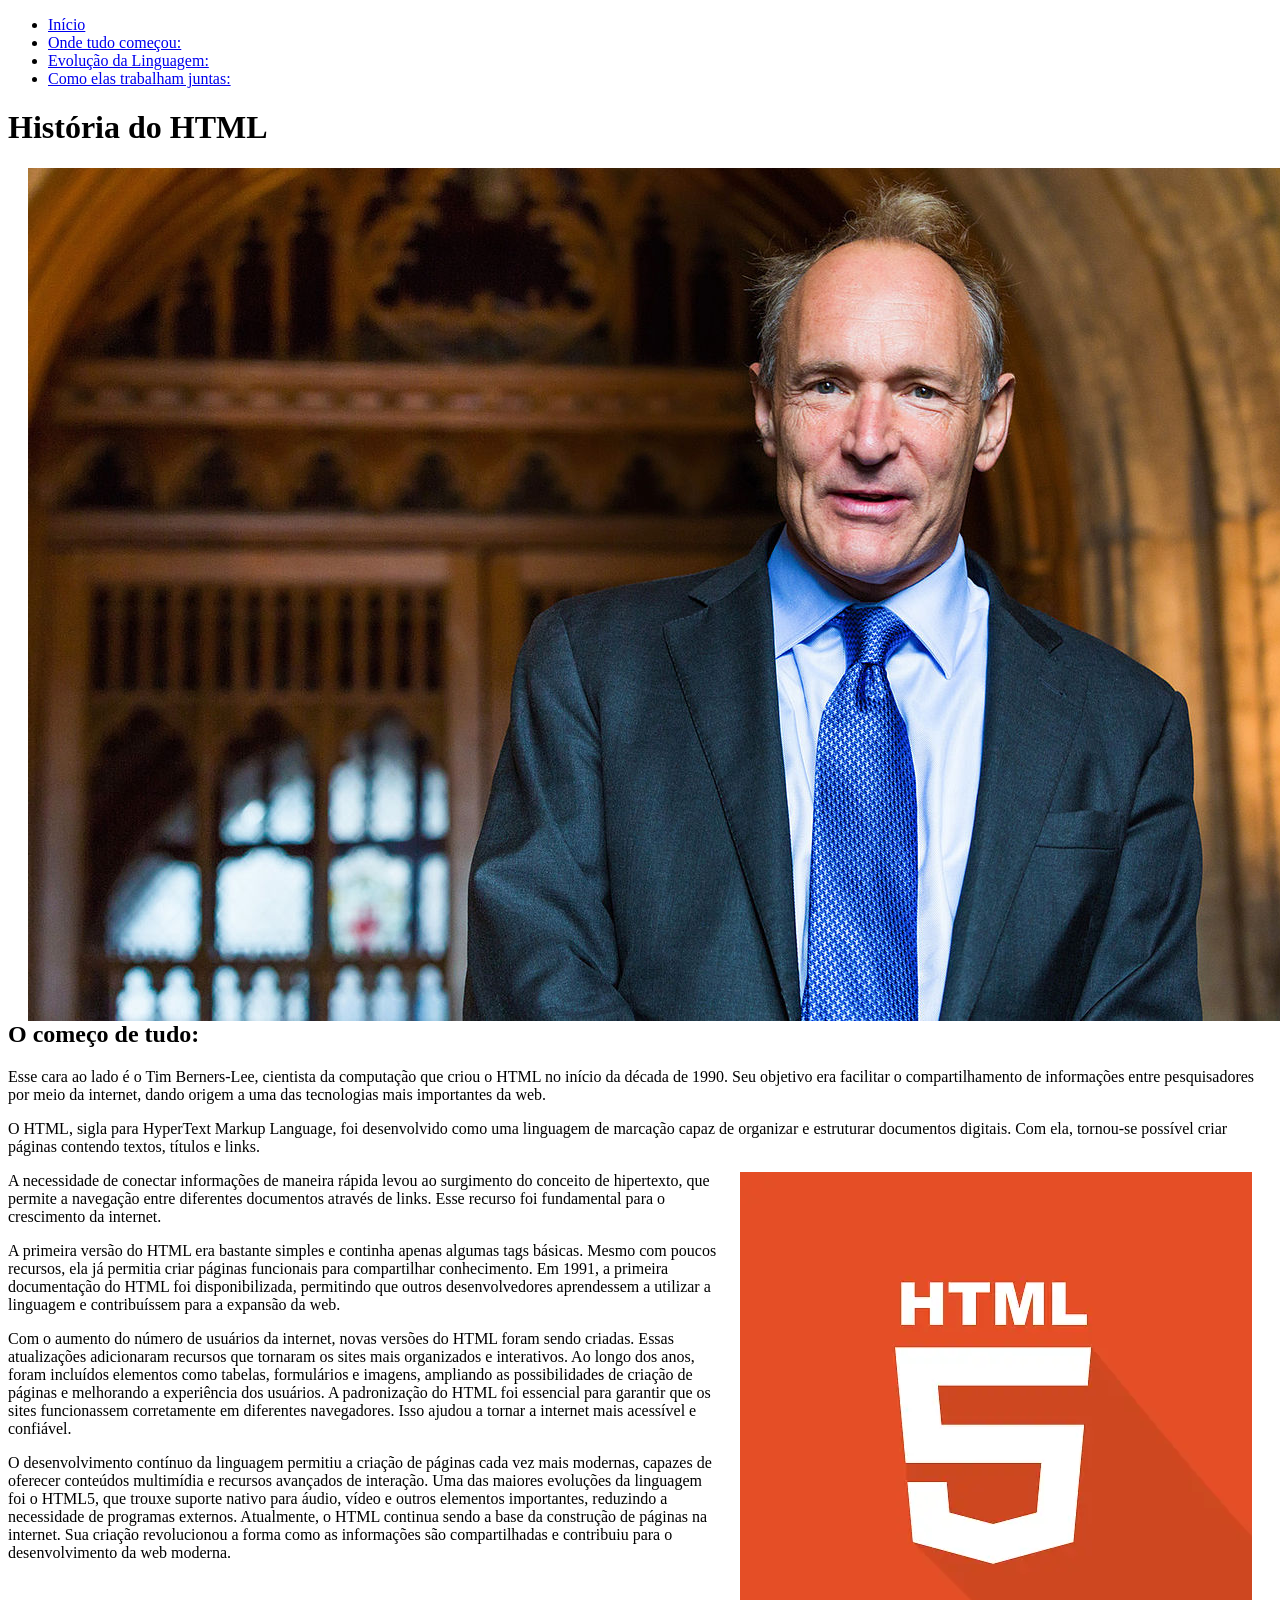
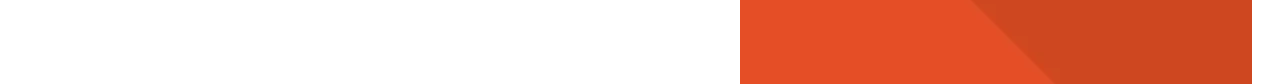
==== pagina1.html @ c9a87801 "Add files via upload" ====
<!doctype html>
<html lang="pt-br">
  <head>
    <meta charset="utf-8" />
    <link rel="stylesheet" href="css/style.css" />
    <title>História do HTML</title>

    <ul align="left">
      <li><a href="index.html">Início</a></li>
      <li><a href="pagina1.html">Onde tudo começou:</a></li>
      <li><a href="pagina2.html">Evolução da Linguagem:</a></li>
      <li><a href="pagina3.html">Como elas trabalham juntas:</a></li>
    </ul>
  </head>
  <body>
    <h1>História do HTML</h1>

    <img src="imagens/Tim_Berners-Lee.jpg" align="left" hspace="20" />

    <h2>O começo de tudo:</h2>

    <p>
      Esse cara ao lado é o Tim Berners-Lee, cientista da computação que criou o
      HTML no início da década de 1990. Seu objetivo era facilitar o
      compartilhamento de informações entre pesquisadores por meio da internet,
      dando origem a uma das tecnologias mais importantes da web.
    </p>

    <p>
      O HTML, sigla para HyperText Markup Language, foi desenvolvido como uma
      linguagem de marcação capaz de organizar e estruturar documentos digitais.
      Com ela, tornou-se possível criar páginas contendo textos, títulos e
      links.
    </p>
    <img src="imagens/imagem-4.jpg" align="right" hspace="20" />
    <p>
      A necessidade de conectar informações de maneira rápida levou ao
      surgimento do conceito de hipertexto, que permite a navegação entre
      diferentes documentos através de links. Esse recurso foi fundamental para
      o crescimento da internet.
    </p>

    <p>
      A primeira versão do HTML era bastante simples e continha apenas algumas
      tags básicas. Mesmo com poucos recursos, ela já permitia criar páginas
      funcionais para compartilhar conhecimento. Em 1991, a primeira
      documentação do HTML foi disponibilizada, permitindo que outros
      desenvolvedores aprendessem a utilizar a linguagem e contribuíssem para a
      expansão da web.
    </p>

    <p>
      Com o aumento do número de usuários da internet, novas versões do HTML
      foram sendo criadas. Essas atualizações adicionaram recursos que tornaram
      os sites mais organizados e interativos. Ao longo dos anos, foram
      incluídos elementos como tabelas, formulários e imagens, ampliando as
      possibilidades de criação de páginas e melhorando a experiência dos
      usuários. A padronização do HTML foi essencial para garantir que os sites
      funcionassem corretamente em diferentes navegadores. Isso ajudou a tornar
      a internet mais acessível e confiável.
    </p>

    <p>
      O desenvolvimento contínuo da linguagem permitiu a criação de páginas cada
      vez mais modernas, capazes de oferecer conteúdos multimídia e recursos
      avançados de interação. Uma das maiores evoluções da linguagem foi o
      HTML5, que trouxe suporte nativo para áudio, vídeo e outros elementos
      importantes, reduzindo a necessidade de programas externos. Atualmente, o
      HTML continua sendo a base da construção de páginas na internet. Sua
      criação revolucionou a forma como as informações são compartilhadas e
      contribuiu para o desenvolvimento da web moderna.
    </p>
  </body>
</html>
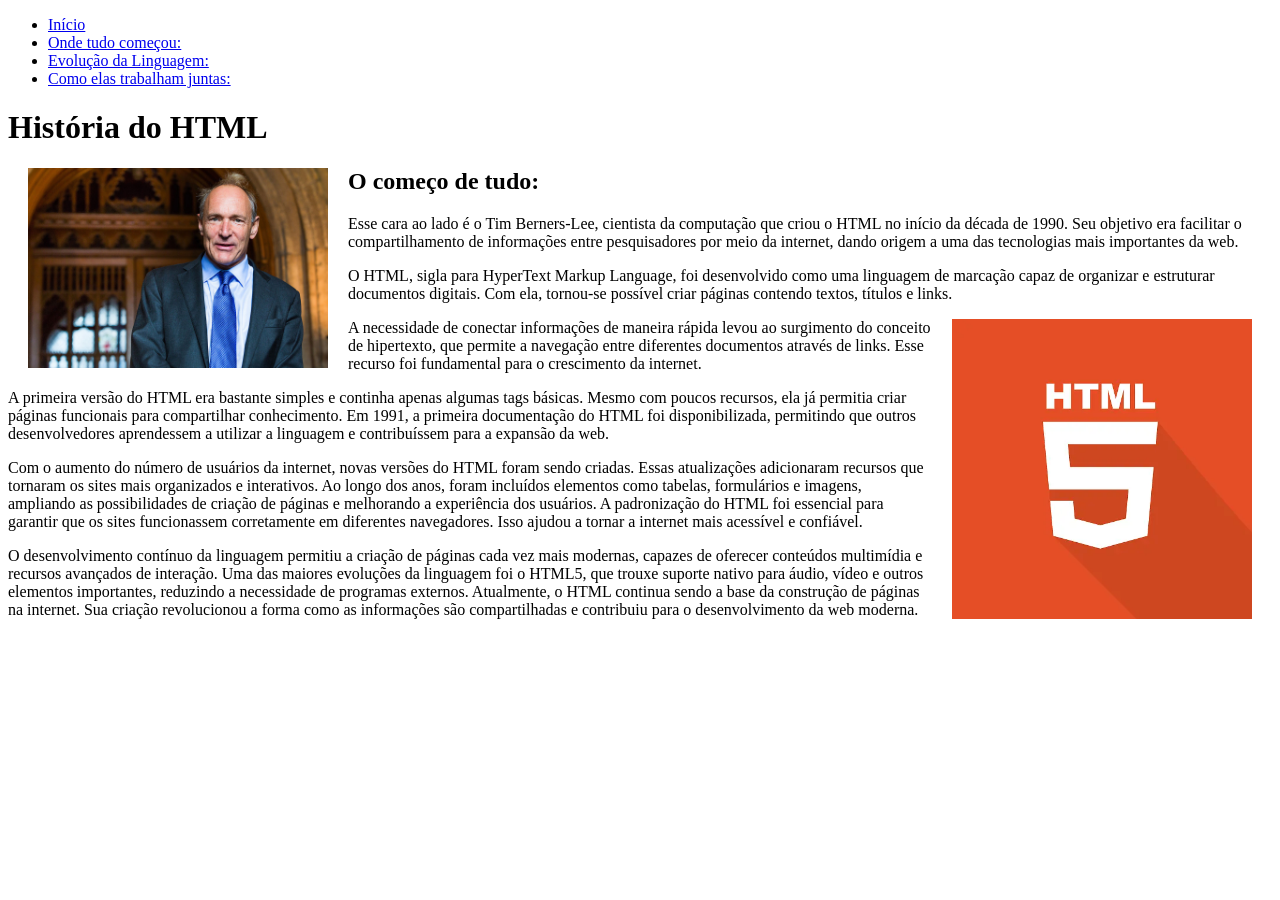
==== commit a5ec70b3: "Update pagina1.html" ====
--- a/pagina1.html
+++ b/pagina1.html
@@ -15,7 +15,7 @@
   <body>
     <h1>História do HTML</h1>
 
-    <img src="imagens/Tim_Berners-Lee.jpg" align="left" hspace="20" />
+    <img src="imagens/Tim_Berners-Lee.jpg" width ="300px" align="left" hspace="20" />
 
     <h2>O começo de tudo:</h2>
 
@@ -32,7 +32,7 @@
       Com ela, tornou-se possível criar páginas contendo textos, títulos e
       links.
     </p>
-    <img src="imagens/imagem-4.jpg" align="right" hspace="20" />
+    <img src="imagens/imagem-4.jpg" width = "300px" align="right" hspace="20" />
     <p>
       A necessidade de conectar informações de maneira rápida levou ao
       surgimento do conceito de hipertexto, que permite a navegação entre
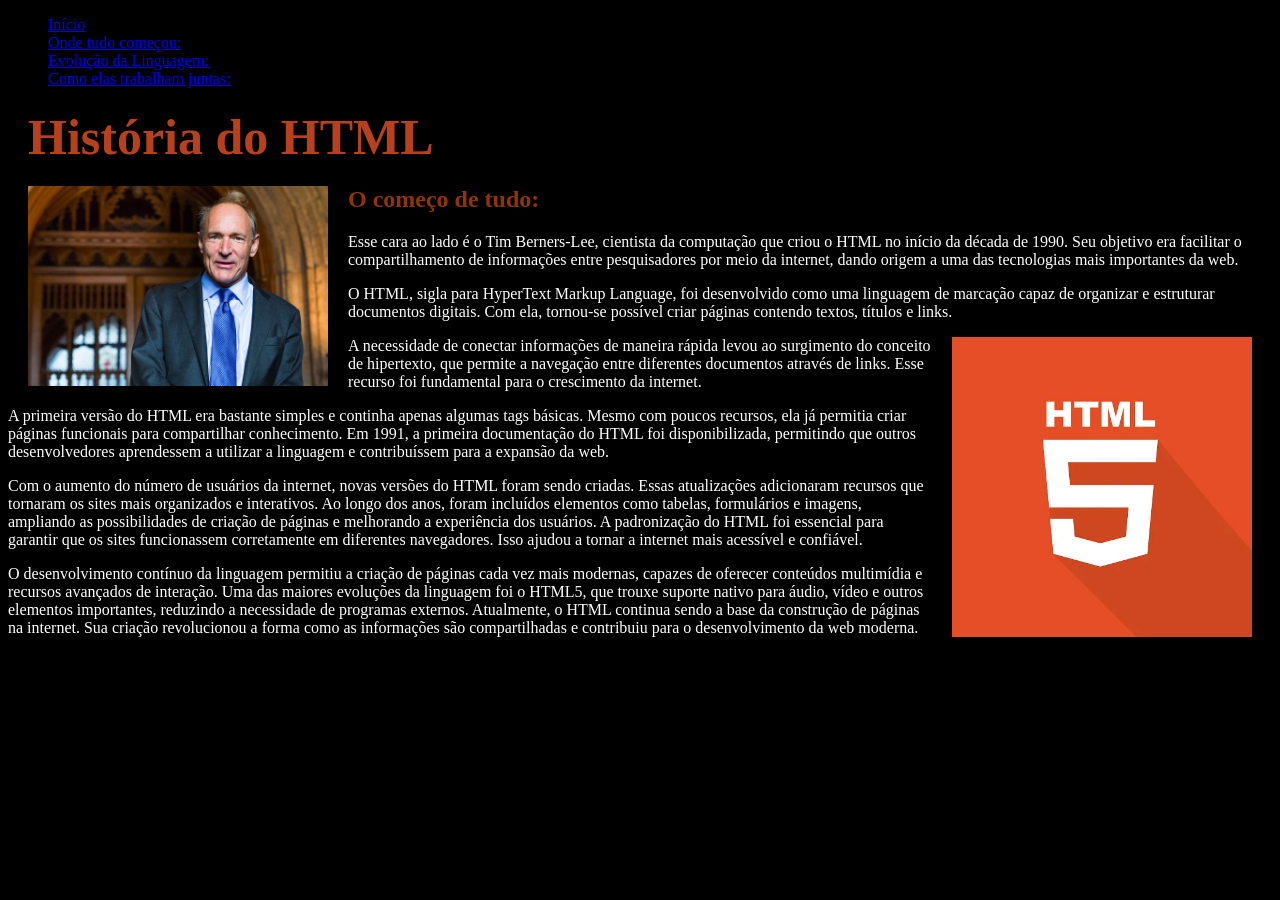
==== commit 80768405: "Update pagina1.html" ====
--- a/css/style.css
+++ b/css/style.css
@@ -0,0 +1,24 @@
+body {
+  background-color: rgb(0, 0, 0);
+  margin-top: 15px ;
+}
+
+h1 {
+  color: rgba(204, 72, 31, 0.897);
+  font-size: 50px;
+  margin :20px;
+}
+h2 {
+  color: rgba(255, 94, 0, 0.568);
+}
+P {
+  color: rgb(255, 255, 255);
+  text-align: left;
+}
+
+img {
+  width: 300px;
+}
+table {
+  color: rgb(255, 255, 255);
+}
